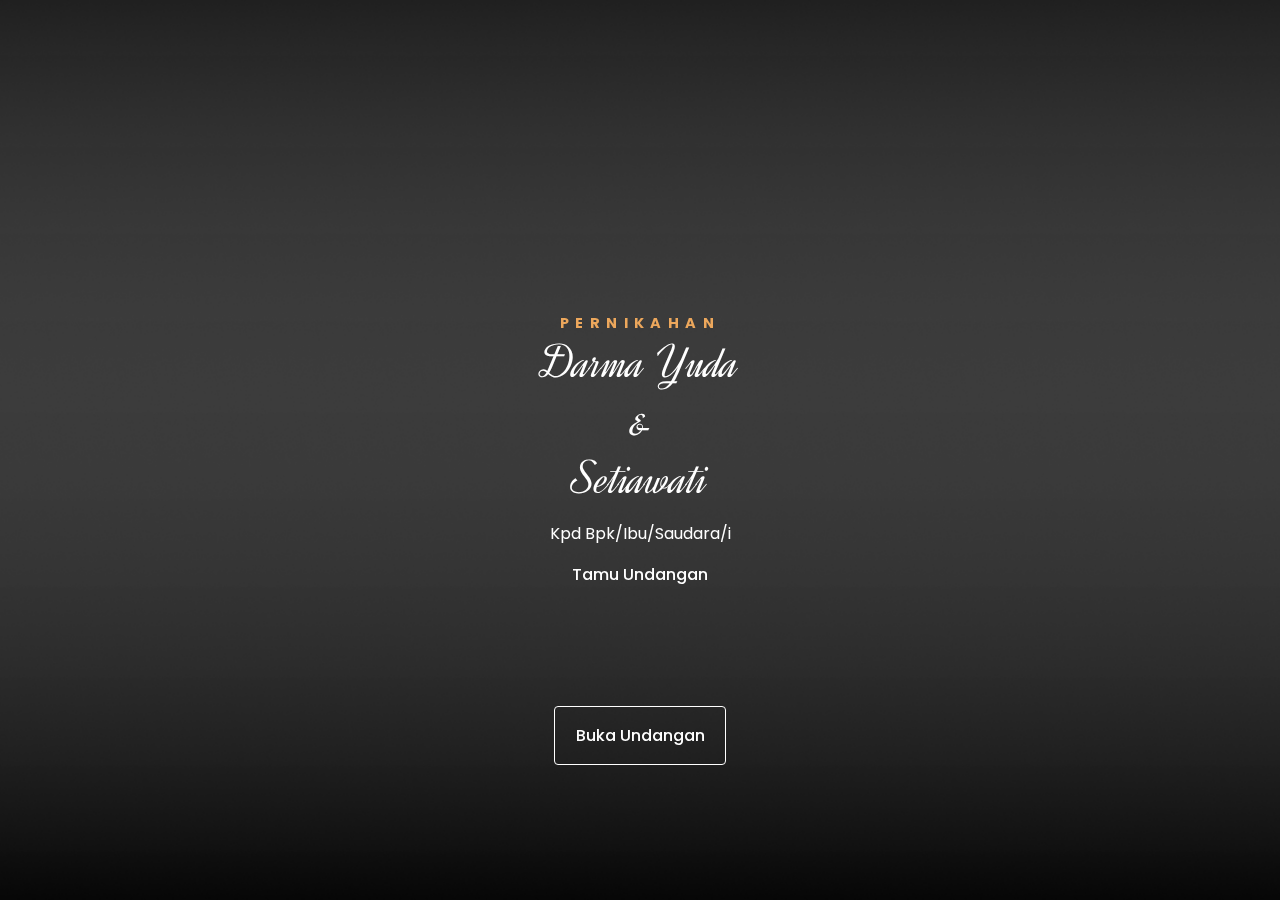
==== index.html @ 34de4859 "First commit" ====
<!DOCTYPE html>
<html lang="en">
<head>
    <meta charset="UTF-8">
    <meta name="viewport" content="width=device-width, initial-scale=1.0">
    <title>Yuda dan Setiawati</title>

    <!-- CSS -->
    <link rel="stylesheet" href="css/root.css">
    <link rel="stylesheet" href="css/index.css">

    <!-- AOS -->
    <link rel="stylesheet" href="https://unpkg.com/aos@next/dist/aos.css" />
</head>
<body>
    <section class="home section">
        <div class="gradient"></div>
        <div class="container home-content">
            <h3 data-aos="zoom-in" data-aos-duration="800">Pernikahan</h3>
            <h1 data-aos="zoom-in" data-aos-duration="900">Darma Yuda
            </h1>
            <h1 data-aos="zoom-in" data-aos-duration="900">&</h1>
            <h1 data-aos="zoom-in" data-aos-duration="900">Setiawati 
            </h1>
            <p data-aos="zoom-in" data-aos-duration="900">Kpd Bpk/Ibu/Saudara/i</p>
            <h4 class="penerima" data-aos="zoom-in" data-aos-duration="900">Anggara</h4>
            <a href="home.html" class="home-btn" data-aos="zoom-in" data-aos-duration="900">Buka Undangan</a>
        </div>
    </section>

    <script src="js/index.js"></script>
    <script src="https://unpkg.com/aos@next/dist/aos.js"></script>
    <script>
        AOS.init();
    </script>
</body>
</html>
---- css/root.css ----
/* ======== Font ======== */
@import url('https://fonts.googleapis.com/css2?family=Dynalight&display=swap');
@import url('https://fonts.googleapis.com/css2?family=Dynalight&family=Poppins:ital,wght@0,100;0,200;0,300;0,400;0,500;0,600;0,700;0,800;0,900;1,100;1,200;1,300;1,400;1,500;1,600;1,700;1,800;1,900&display=swap');

@font-face {
    font-family: 'Bali Simbar';
    src: url('../asset/Bali_Simbar.TTF') format('truetype');
    font-weight: normal;
    font-style: normal;
}

/* ======== Root ======== */
:root{
    
    /* ======== Container Width ======== */
    --container-width-lg : 55%;
    --container-width-md: 60%;
    --container-width-sm: 90%;

    /* ======== Font Weight ======== */
    --fw-normal : 400;
    --fw-medium : 500;
    --fw-semibold : 600;
    --fw-bold : 700;

    /* ======== Z Index ======== */
    --z-tooltip: 10;
    --z-fixed: 100;
    --z-modal: 1000;

    /* ======== Font Size ======== */
    --h1-font : 2rem;
    --h2-font : 1.5rem;
    --h3-font : 1.25rem;
    --normal-font: 1rem;
    --small-font: 0.9rem;
    --smaller-font: 0.813rem;
    --tiny-font: 0.625rem;

    /* ======== Font Family ======== */
    --font-poppins : "Poppins", sans-serif;
    --font-dynalight : "Dynalight", cursive;
}


/* ======== Default ======== */
html{
    scroll-behavior: smooth;
}

*{
    margin: 0;
    padding: 0;
    box-sizing: border-box;
}

body{
    background-color: #0c0c0c;
}

ul{
    list-style: none;
}

li{
    list-style: none;
}

a{
    text-decoration: none;
}

button{
    cursor: pointer;
    border: none;
    outline: none;
}

img{
    max-width: 100%;
    height: auto;
}

.section{
    padding: 4rem 0;
}

.container{
    width: var(--container-width-sm);
    max-width: 1440px;
    margin-left: auto;
    margin-right: auto;
}

/* Media Screen */
@media screen and (min-width : 577px){
    .container{
        width: var(--container-width-md);
    }
}

@media screen and (min-width : 769px){
    
}

@media screen and (min-width : 992px){
    .container{
        width: var(--container-width-lg);
    }
}
---- css/index.css ----
:root{
    --primary-color: #f0deab;

    /* ======== Container Width ======== */
    --container-width-lg : 80%;
    --container-width-md: 85%;
    --container-width-sm: 90%;

    /* ======== Font Weight ======== */
    --fw-normal : 400;
    --fw-medium : 500;
    --fw-semibold : 600;
    --fw-bold : 700;

    /* ======== Z Index ======== */
    --z-tooltip: 10;
    --z-fixed: 100;
    --z-modal: 1000;

    /* ======== Font Size ======== */
    --h1-font : 2rem;
    --h2-font : 1.5rem;
    --h3-font : 1.25rem;
    --normal-font: 1rem;
    --small-font: 0.9rem;
    --smaller-font: 0.813rem;
    --tiny-font: 0.625rem;

    /* ======== Font Family ======== */
    --font-poppins : "Poppins", sans-serif;
    --font-dynalight : "Dynalight", cursive;
}

.home{
    height: 100vh;
    display: flex;
    justify-content: center;
    align-items: center;
    background-image: url(../asset/CHE05228.jpg);
    background-position: center;
    background-repeat: no-repeat;
    background-size: cover;
    object-fit: cover;
    position: relative;
    z-index: 1;
}

.gradient{
    background-image: url(../asset/gradient.png);
    height: 100vh;
    width: 100%;
    object-fit: cover;
    background-position: center;
    background-repeat: no-repeat;
    background-size: cover;
    z-index: 0;
    position: absolute;
    top: 0;
    left: 0;
    z-index: 2;
}

.home-content{
    display: flex;
    justify-content: center;
    align-items: center;
    flex-direction: column;
    color: #fff;
    z-index: 3;
}

.home-content h3{
    color: #eca75c;
    font-size: 1.2rem;
    text-transform: uppercase;
    font-family: var(--font-poppins);
    letter-spacing: 0.4rem;
    font-size: var(--small-font);
}

.home-content h1{
    text-align: center;
    font-family: var(--font-dynalight);
    font-size: 3rem;
    font-weight: var(--fw-medium);
}

.home-content p{
    margin-top: 0.8rem;
    margin-bottom: 1rem;
    font-family: var(--font-poppins);
}

.home-content h4{
    font-family: var(--font-poppins);
    font-weight: var(--fw-medium);
}

.home-content .home-btn{
    position: absolute;
    bottom: 15%;
    color: #fff;
    font-family: var(--font-poppins);
    font-weight: var(--fw-medium);
    padding: 1rem 1.3rem;
    background: transparent;
    border: 1.5px solid #fff;
    border-radius: 4px;

    transition: ease .3s;
}

.home-content .home-btn:hover{
    background-color: #fff;
    color: #0c0c0c;
}
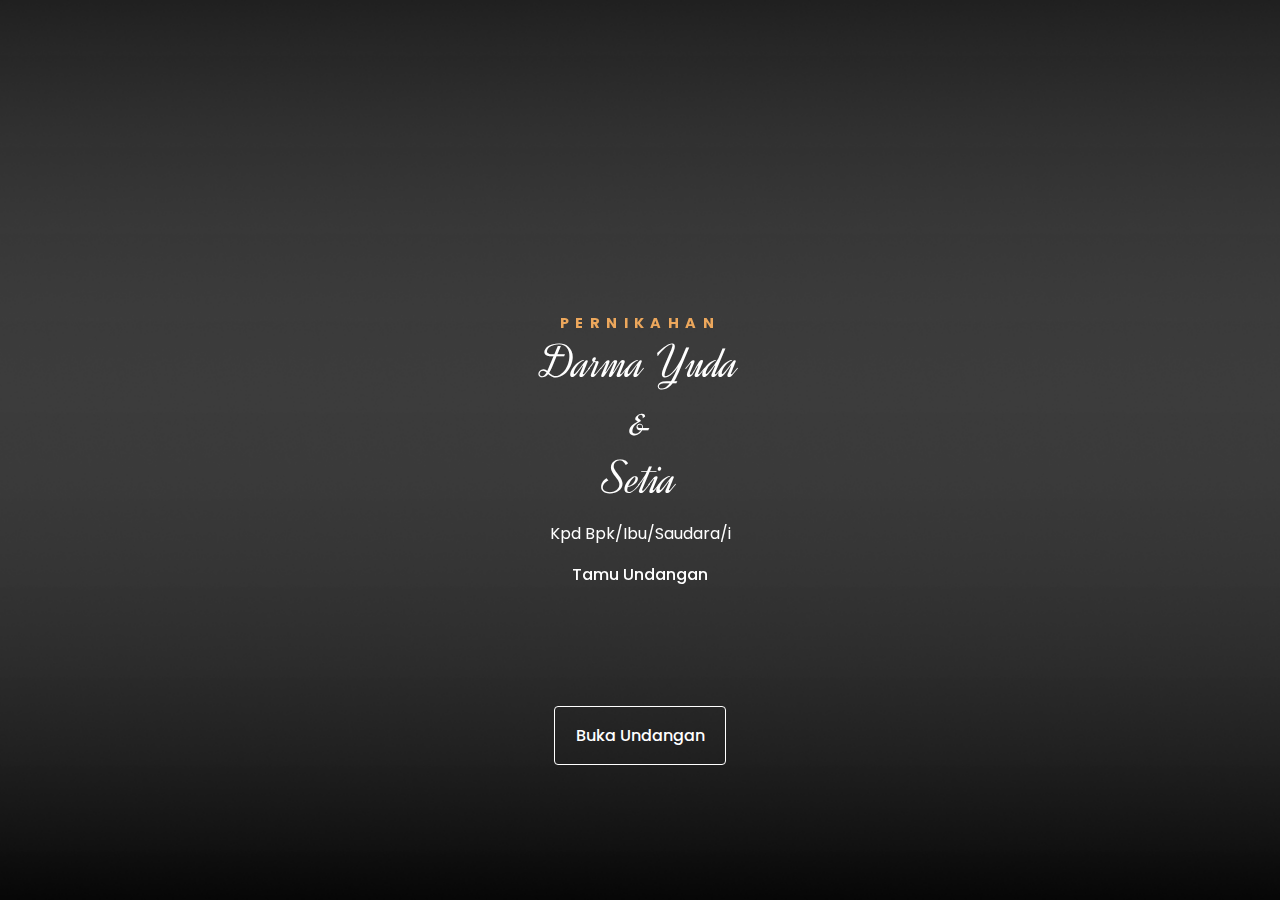
==== commit 6adce3b5: "index.html" ====
--- a/index.html
+++ b/index.html
@@ -20,11 +20,11 @@
             <h1 data-aos="zoom-in" data-aos-duration="900">Darma Yuda
             </h1>
             <h1 data-aos="zoom-in" data-aos-duration="900">&</h1>
-            <h1 data-aos="zoom-in" data-aos-duration="900">Setiawati 
+            <h1 data-aos="zoom-in" data-aos-duration="900">Setia 
             </h1>
             <p data-aos="zoom-in" data-aos-duration="900">Kpd Bpk/Ibu/Saudara/i</p>
             <h4 class="penerima" data-aos="zoom-in" data-aos-duration="900">Anggara</h4>
-            <a href="home.html" class="home-btn" data-aos="zoom-in" data-aos-duration="900">Buka Undangan</a>
+            <a href="home.html" class="home-btn">Buka Undangan</a>
         </div>
     </section>
 
@@ -34,4 +34,4 @@
         AOS.init();
     </script>
 </body>
-</html>+</html>
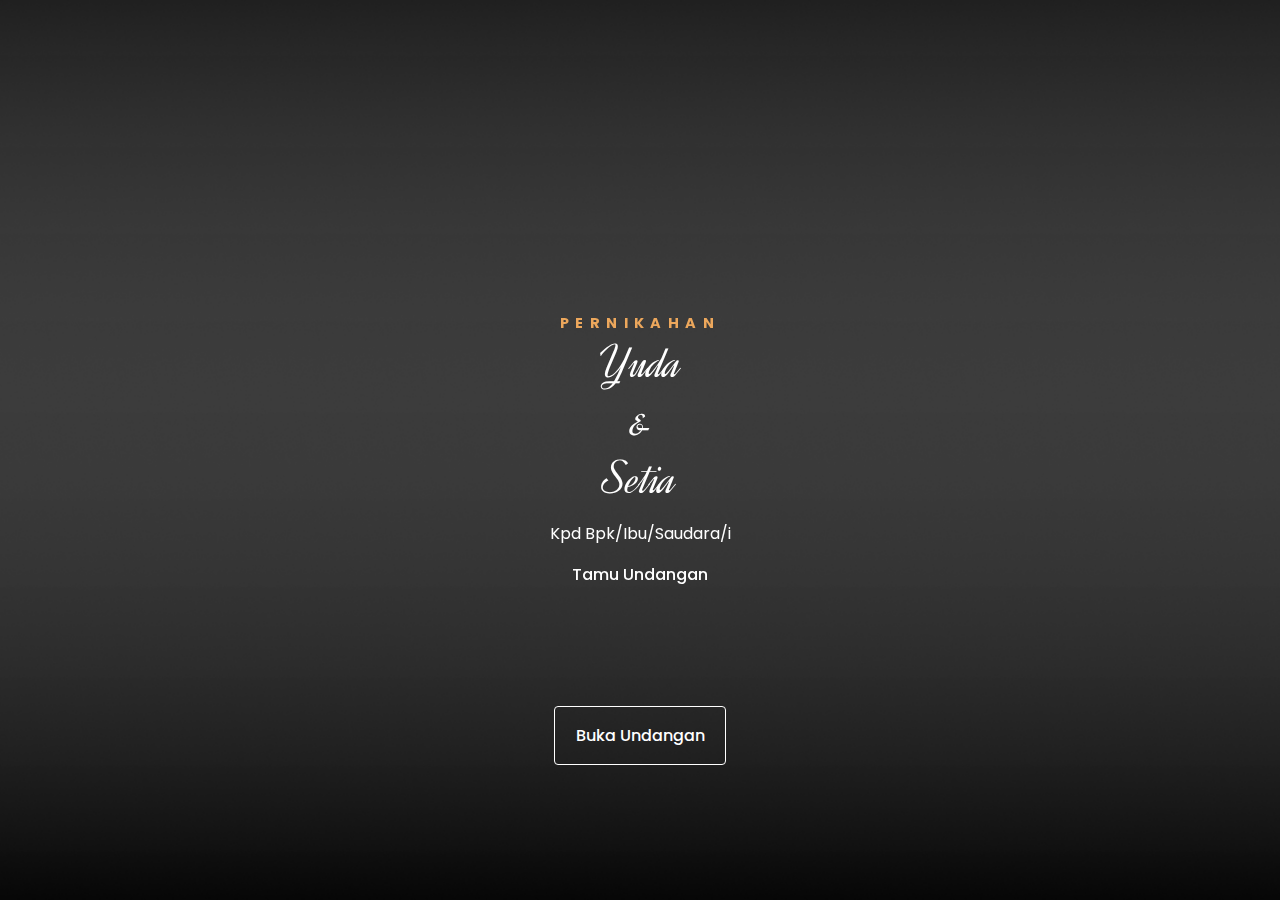
==== commit ac58b380: "index.html" ====
--- a/index.html
+++ b/index.html
@@ -17,7 +17,7 @@
         <div class="gradient"></div>
         <div class="container home-content">
             <h3 data-aos="zoom-in" data-aos-duration="800">Pernikahan</h3>
-            <h1 data-aos="zoom-in" data-aos-duration="900">Darma Yuda
+            <h1 data-aos="zoom-in" data-aos-duration="900">Yuda
             </h1>
             <h1 data-aos="zoom-in" data-aos-duration="900">&</h1>
             <h1 data-aos="zoom-in" data-aos-duration="900">Setia 
